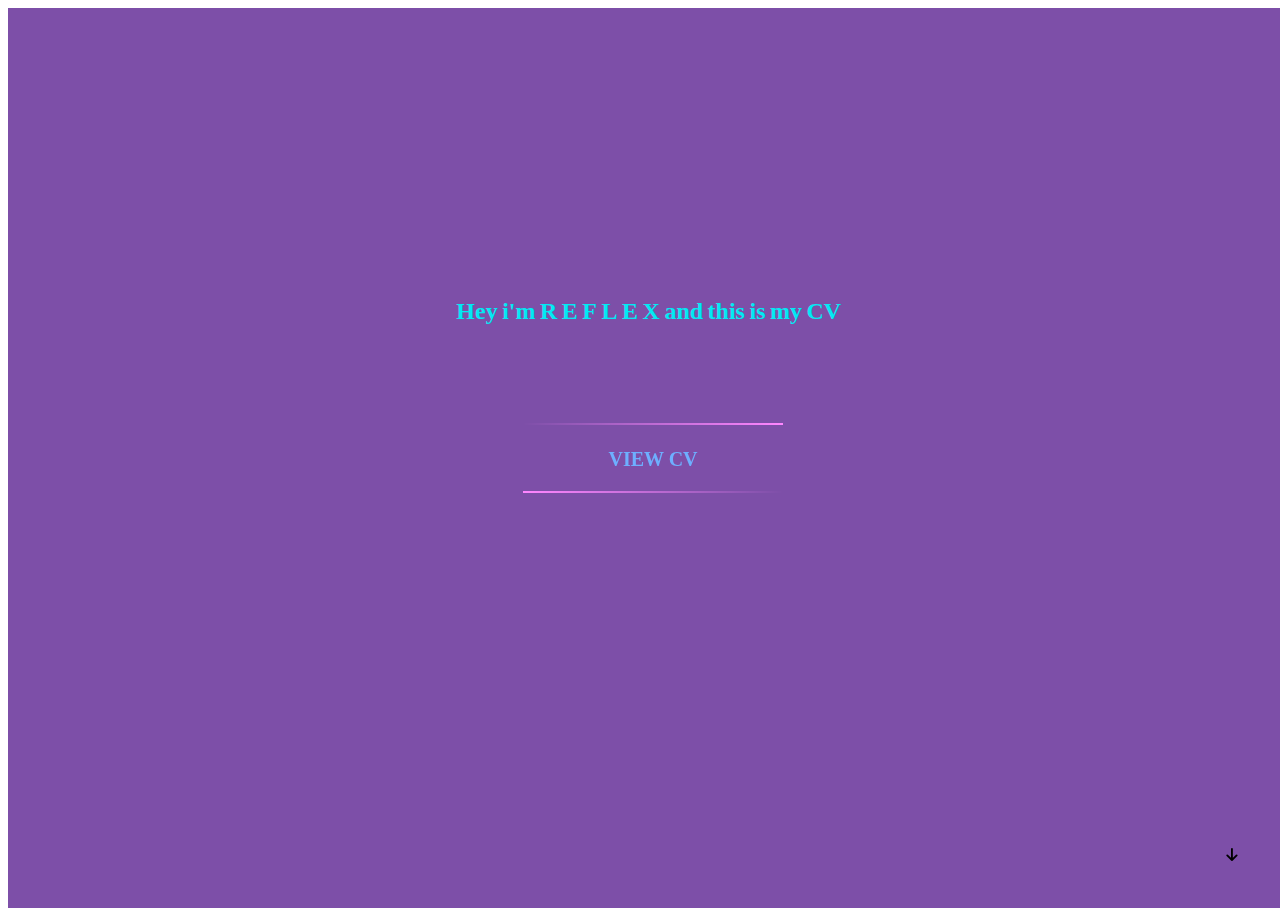
==== cv.html @ 25a90e2e "Add files via upload" ====
<!DOCTYPE html>
<html lang="en">
<head>
    <meta charset="UTF-8">
    <meta name="viewport" content="width=device-width, initial-scale=1.0">
    <title>Document</title> 
    <link rel="stylesheet" href="https://cdnjs.cloudflare.com/ajax/libs/font-awesome/6.7.2/css/all.min.css">

    
    <link rel="stylesheet" href="port.css">
</head>
<body>
    <div class="intro">
        <h2 class="stat">
            <li >Hey</li>
            <li >i'm</li>
            <li >R</li>
            <li >E</li>
            <li>F</li>
            <li >L</li>
            <li >E</li>
            <li >X</li>
            <li >and</li>
            <li >this</li>
            <li >is</li>
            <li >my</li>
            <li >CV</li>
               
        </h2>
        <a class="title" href="index.html">
            <span></span>
            <span></span>
            <span></span>
            <span></span>
           VIEW CV
        </a>
       </div>
       <a href="index.html" class="arrow">
        <i class="fa-solid fa-arrow-down"></i>
       </a>

</body>
</html>
---- port.css ----
body{
    display: grid;
}
.side{
    background: rgb(51, 47, 47);
    color: aliceblue;
    width: 320px;
    position: relative;
}
.content{
    margin-left: 20px;
}
.scontent{
    margin-top: 40px;
}
.div{
    background-color: rgb(0, 153, 255);
    width: 320px;
    height: 120px;
}
.pic{

    position: relative;
    justify-self: center;
    align-self: center;
}
.me{
    height: 100px;
    border-radius: 100px;
    position: relative;
    align-self: center;
    justify-self: center;
    border: 3px solid white;
}
.line{
    width: 200px;
    height: 3px;
    background: gray;
    border-radius: 50px;
}
.icon{
    height: 30px;
    display: block;
    margin-top: 5px;
    background: white;
    border-radius: 50px;
    margin-left: 20px;
}
a {
    margin-left: 10px;
    color: aliceblue;
    text-decoration: none;
    font-size: 15px;
    position: relative;
    font-family: Verdana, Geneva, Tahoma, sans-serif;
}
.contact{
    display: flex;
}
h3 span{
    color:rgb(0, 153, 255);
    font-family: sans-serif;
}
h3{
    font-family: 'Lucida Sans', 'Lucida Sans Regular', 'Lucida Grande', 'Lucida Sans Unicode', Geneva, Verdana, sans-serif;
}
.body{
    display: flex;
    position: absolute;
}
.linex{
    width: 100%;
    height: 3px;
    background: gray;
    border-radius: 50px;
}
.details{
    margin-left: 20px;
}
.title{
    padding: 25px 30px;
    color: hsl(130, 98%, 48%);
    text-decoration: none;
    font-weight: 700;
    font-family: 'Times New Roman', Times, serif;
    font-size: 20px;
    transition: 0.5s;
    overflow: hidden;
    height: 20px;
    width: 200px;
    position: absolute;
   justify-self: center;
    text-align: center;
    justify-content: space-between;
    align-self: center;
    top: 50%;
    bottom: 50%;
    right: 50%;
    left: 50%;
}
.title:hover{
    background: #03f423;
    color: #050801;
    box-shadow: 0 0 20px #03e9f4;
    -webkit-gradient:(transparent, #0005);
}
.title:nth-child(1) {
    filter: hue-rotate(270deg);}

.title:nth-child(2) {
    filter: hue-rotate(110deg);
}
.title span {
    position: absolute;
    display: block;
}
.title span:nth-child(1){
    top: 0;
    left: 0;
    width: 100%;
    height: 2px;
    background: linear-gradient(90deg, transparent, #03e9f4);
    animation: animate1 1s linear infinite;
    animation-delay: 0.25s;
}
@keyframes animate1{
    0%{left:-100%}
    50%,100%{left:100%}
}
.title span:nth-child(2){
    top: -100%;
    right: 0;
    width: 2px;
    height: 100%;
    background: linear-gradient(180deg, transparent, #03e9f4);
    animation: animate2 1s linear infinite;
    animation-delay: 0.50s;
}
@keyframes animate2 {
    0% {top:-100%;}
    50%,100% {top: 100%}
}
.title span:nth-child(3){
    bottom: 0;
    right: 0;
    width: 100%;
    height: 2px;
    background: linear-gradient(270deg, transparent, #03e9f4);
    animation: animate3 1s linear infinite;
    animation-delay: 0.75s;
}
@keyframes animate3 {
    0% {right: -100%;}
    50%,100%{right: 100%}
}
.title span:nth-child(4){
    bottom: -100%;
    left: 0%;
    width: 2px;
    height: 100%;
    background: linear-gradient(360deg, transparent, #03e9f4);
    animation: animate4 1s linear infinite;
    animation-delay: 1.0s;
}
@keyframes animate4 {0% {bottom: -100%;}
50%, 100% {bottom: 100%;}
}
.intro{
    height: 100%;
    width: 100%;
    position: absolute;
    background-color: rgb(125, 79, 168);
    justify-content: center;
    align-items: center;

}
.arrow{
    position: fixed;
    top: 94%;
    left: 95%;
    color: black;
}

.stat{
    position: relative;
    justify-self: center;
    text-align: center;
    display: flex;
    gap: 3px;
    top: 30%;
    justify-content: space-between;
    bottom: 50%;
    color: #03e9f4;
    
}
.stat li{
    list-style: none;
    margin-left: 1.5px;
}
.stat:hover li{
    animation: bounce 2s linear none;
    animation-delay: 0.50s; 
}
@keyframes bounce {
    0% {transform: translateY(-100%);}
    50%,100% {transform: translateY(30%);}
}
.btn{
    background: rgb(18, 105, 218);
    height: 40px;
    border: none;
    border-radius: 15px;
    cursor: pointer;
}
.btn:hover{
    color:  rgb(18, 105, 218);
    background: white;
    border: 2px solid  rgb(18, 105, 218);
}
.btn:hover a{
    color:  rgb(18, 105, 218);
}
.footer .container, .footer .container a{
    background: white;
    color: #050801;
    align-self: center;
    height: fit-content;
    
}
.footer{
    width: 100%;
    position: absolute;
    top: 100%;
    justify-content: center;
    align-items: center;
    align-content: center;
    color: aliceblue;
    text-align: center;
}
























@media  screen and (max-width: 809px) {
 
    .side{
        background: rgb(51, 47, 47);
        color: aliceblue;
        width: 250px;
        position: relative;
    }
    .div{
        background-color: rgb(0, 153, 255);
        width: 250px;
        height: 120px;
    }
}

@media  screen and (max-width: 609px) {
 
    .side{
        background: rgb(51, 47, 47);
        color: aliceblue;
        width: 100%;
        height: fit-content;
        position: relative;
    }
    .div{
        background-color: rgb(0, 153, 255);
        width: 100%;
        height: 120px;
    }
    .body{
        display: grid;
    }
    .line{
        width: 96%;
        height: 3px;
        background: gray;
        border-radius: 50px;
    }
}
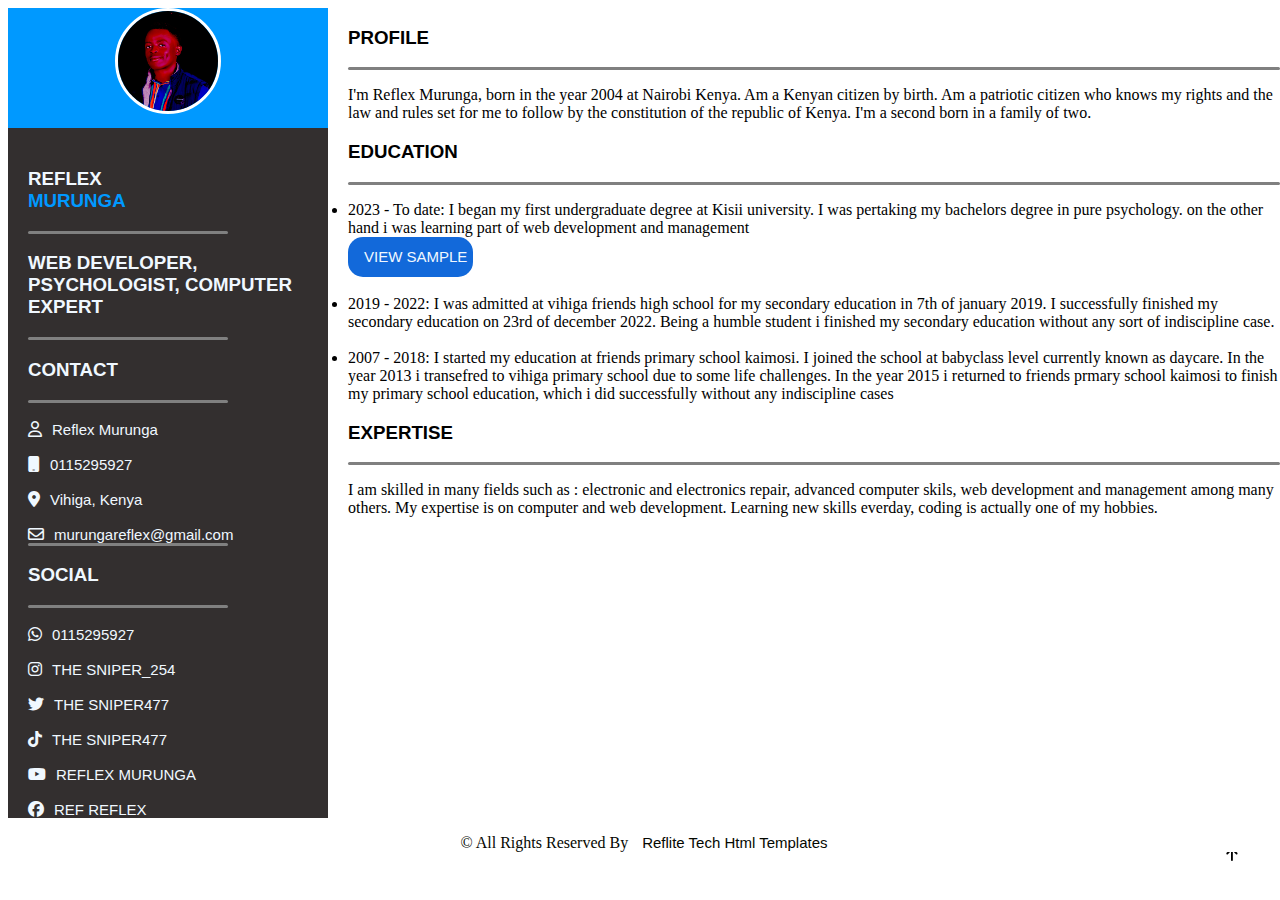
==== commit 357f3077: "Add files via upload" ====
--- a/cv.html
+++ b/cv.html
@@ -3,42 +3,167 @@
 <head>
     <meta charset="UTF-8">
     <meta name="viewport" content="width=device-width, initial-scale=1.0">
-    <title>Document</title> 
+    <title>REFLEX CV</title>
+    <link rel="shortcut icon" href="pics/Screenshot (4).png" type="">
     <link rel="stylesheet" href="https://cdnjs.cloudflare.com/ajax/libs/font-awesome/6.7.2/css/all.min.css">
-
-    
     <link rel="stylesheet" href="port.css">
 </head>
 <body>
-    <div class="intro">
-        <h2 class="stat">
-            <li >Hey</li>
-            <li >i'm</li>
-            <li >R</li>
-            <li >E</li>
-            <li>F</li>
-            <li >L</li>
-            <li >E</li>
-            <li >X</li>
-            <li >and</li>
-            <li >this</li>
-            <li >is</li>
-            <li >my</li>
-            <li >CV</li>
+   
+
+       
+    <div class="body" id="footer">
+        <div class="side">
+            <div class="div">
+                <div class="pic">
+                    <img src="pics/Screenshot (4).png" alt="" class="me">
+                </div>
+            </div>
+            
+            <DIv class="content">
                
-        </h2>
-        <a class="title" href="index.html">
-            <span></span>
-            <span></span>
-            <span></span>
-            <span></span>
-           VIEW CV
+                
+                <div class="scontent">
+                    <h3>REFLEX <BR>
+                    <SPan>MURUNGA</SPan></h3>
+                    <div class="line"></div>
+                    <h3>WEB DEVELOPER, PSYCHOLOGIST,
+                        COMPUTER EXPERT
+                    </h3>
+                    <div class="line"></div>
+                    <h3>CONTACT</h3>
+                    <div class="line"></div>
+                    <br>
+    
+                    <span class="contact">
+                        <i class="fa-regular fa-user"></i>
+                        <a href="" title="Reflex Murunga">Reflex Murunga</a>
+                    </span>
+                    <br>
+    
+                    <span class="contact">
+                        <i class="fa-solid fa-mobile" title="0115295927"></i>
+                        <a href="">0115295927</a>
+                    </span>
+                    <br>
+
+                    <span class="contact">
+                        <i class="fa-solid fa-location-dot"></i>
+                        <a href="">Vihiga, Kenya</a>
+                    </span>
+                    <br>
+
+                    <span class="contact">
+                        <i class="fa-regular fa-envelope" title="murungareflex@gmail.com"></i>
+                        <a href="">murungareflex@gmail.com</a>
+                    </span>
+    
+                    <div class="line"></div>
+                    <h3>SOCIAL</h3>
+                    <div class="line"></div>
+                   <br>
+                    <span class="contact">
+                        <i class="fa-brands fa-whatsapp" title="0115295927"></i>
+                        <a href="">0115295927</a>
+                    </span>
+                    <br>
+    
+                    <span class="contact">
+                        <i class="fa-brands fa-instagram" title="THE SNIPER_254"></i> 
+                        <a href="https://www.instagram.com/thesniper_254/?hl=en">THE SNIPER_254</a>
+                    </span>
+                    <br>
+    
+                    <span class="contact">
+                        <i class="fa-brands fa-twitter" title="THE SNIPER477"></i> 
+                        <a href="">THE SNIPER477</a>
+                    </span>
+                    <br>
+    
+                    <span class="contact">
+                        <i class="fa-brands fa-tiktok" title="THE SNIPER477"></i> 
+                        <a href="https://www.tiktok.com/@thesniper477">THE SNIPER477</a>
+                    </span>
+                    <br>
+
+                    <span class="contact">
+                        <i class="fa-brands fa-youtube" title="REFLEX MURUNGA"></i> 
+                        <a href="https://www.youtube.com/channel/UCKZV6RrmC-94WKP5hu9Uxzg">REFLEX MURUNGA</a>
+                    </span>
+                    <br>
+
+                    <span class="contact">
+                        <i class="fa-brands fa-facebook" title="REF REFLEX"></i>
+                        <a href="https://web.facebook.com/profile.php?id=100093412496925">REF REFLEX</a>
+                    </span>
+                </div>
+            </DIv>
+        </div>
+        <div class="details">
+            <h3>PROFILE</h3>
+            <div class="linex"></div>
+            <p>
+                I'm Reflex Murunga, born in the year 2004 at Nairobi Kenya. Am a Kenyan citizen by birth.
+                Am a patriotic citizen who knows my rights and the law and rules set for me to follow by the 
+                constitution of the republic of Kenya. I'm a second born in a family of two.
+            </p>
+
+            <h3>EDUCATION</h3> 
+            <div class="linex"></div>
+            <P>
+                <li>
+                    2023 - To date:  I began my first undergraduate degree at Kisii university. I was pertaking my bachelors degree in pure psychology.
+                    on the other hand i was learning part of web development and management
+                    <br> <button class="btn"><a href="https://reflite-technologies.github.io/REFLITETECH/" target="_blank">VIEW SAMPLE</a></button>
+                </li>
+
+                <br>
+                <li>
+                    2019 - 2022:  I was admitted at vihiga friends high school for my secondary education in 7th of january 2019. I successfully finished
+                    my secondary education on 23rd of december 2022. Being a humble student i finished my secondary education without any sort of indiscipline
+                     case.
+                </li>
+
+                <br>
+                <li>
+                    2007 - 2018:  I started my education at friends primary school kaimosi. I joined the school at babyclass level currently known as daycare.
+                    In the year 2013 i transefred to vihiga primary school due to some life challenges. In the year 2015 i returned to friends prmary school 
+                    kaimosi to finish my primary school education, which i did successfully without any indiscipline cases
+                </li>
+            </P>
+
+            <h3>EXPERTISE</h3> 
+            <div class="linex"></div>
+
+            <div>
+                <p>
+                    I am skilled in many fields such as : electronic and electronics repair, advanced computer skils, web development and management among many 
+                    others. My expertise is on computer and web development. Learning new skills everday, coding is actually one of my hobbies.
+                </p>
+            </div>
+
+
+        </div>
+        <a href="cv.html" class="arrow">
+            <i class="fa-solid fa-arrow-up"></i>
         </a>
-       </div>
-       <a href="index.html" class="arrow">
-        <i class="fa-solid fa-arrow-down"></i>
-       </a>
 
+        <section class="footer">
+            <div class="container">
+              <p>
+                &copy; <span id="displayYear"></span> All Rights Reserved By
+                <a href=" https://reflite-technologies.github.io/REFLITETECH/">Reflite Tech Html Templates</a>
+              </p>
+            </div>
+          </section>
+    </div>
+
+    
 </body>
 </html>
 
+</script>
+
+<style>
+    
+</style>
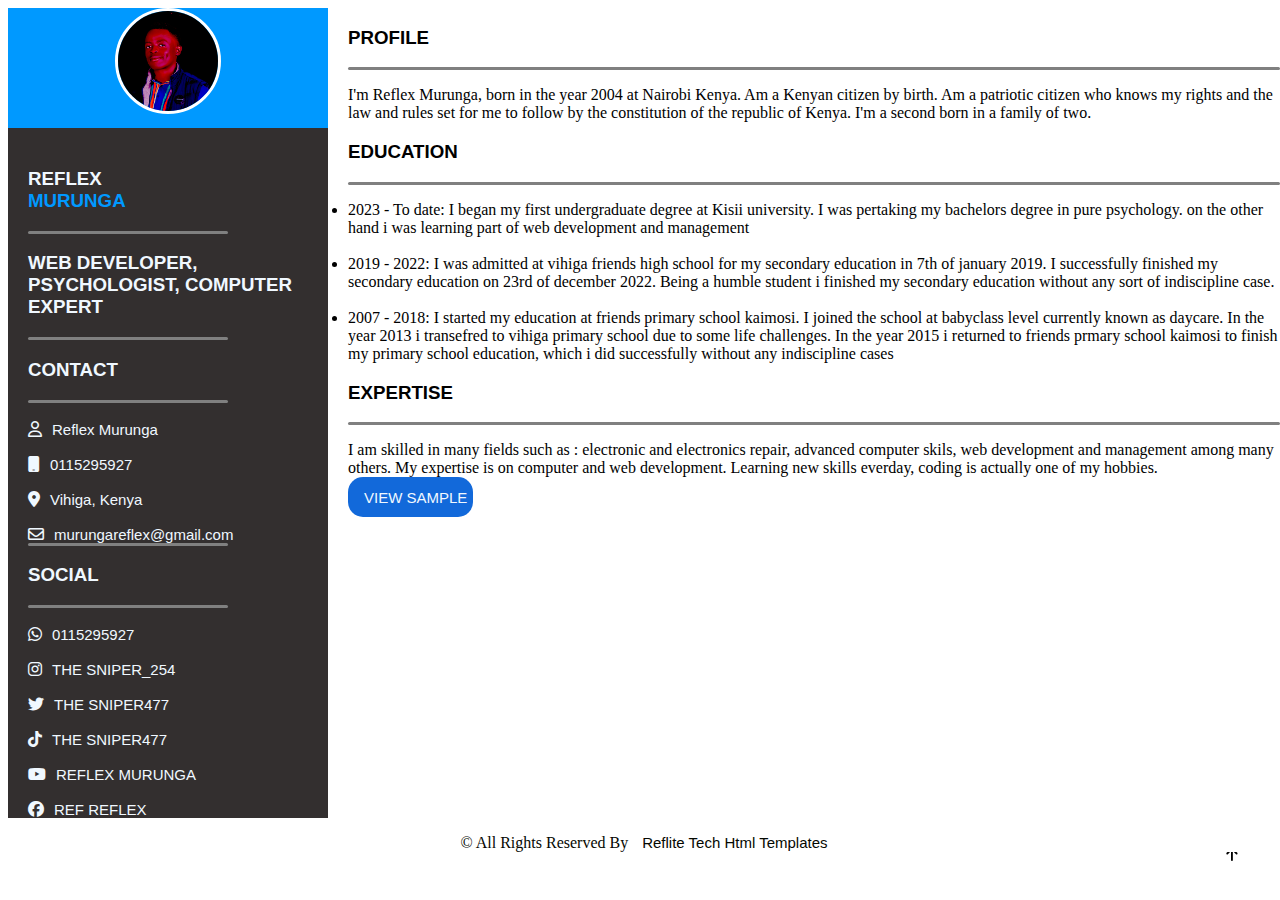
==== commit bd548b36: "Add files via upload" ====
--- a/cv.html
+++ b/cv.html
@@ -114,7 +114,7 @@
                 <li>
                     2023 - To date:  I began my first undergraduate degree at Kisii university. I was pertaking my bachelors degree in pure psychology.
                     on the other hand i was learning part of web development and management
-                    <br> <button class="btn"><a href="https://reflite-technologies.github.io/REFLITETECH/" target="_blank">VIEW SAMPLE</a></button>
+                   
                 </li>
 
                 <br>
@@ -139,12 +139,13 @@
                 <p>
                     I am skilled in many fields such as : electronic and electronics repair, advanced computer skils, web development and management among many 
                     others. My expertise is on computer and web development. Learning new skills everday, coding is actually one of my hobbies.
+                    <br> <button class="btn"><a href="https://reflite-technologies.github.io/REFLITETECH/" target="_blank">VIEW SAMPLE</a></button>
                 </p>
             </div>
 
 
         </div>
-        <a href="cv.html" class="arrow">
+        <a href="index.html" class="arrow">
             <i class="fa-solid fa-arrow-up"></i>
         </a>
 
